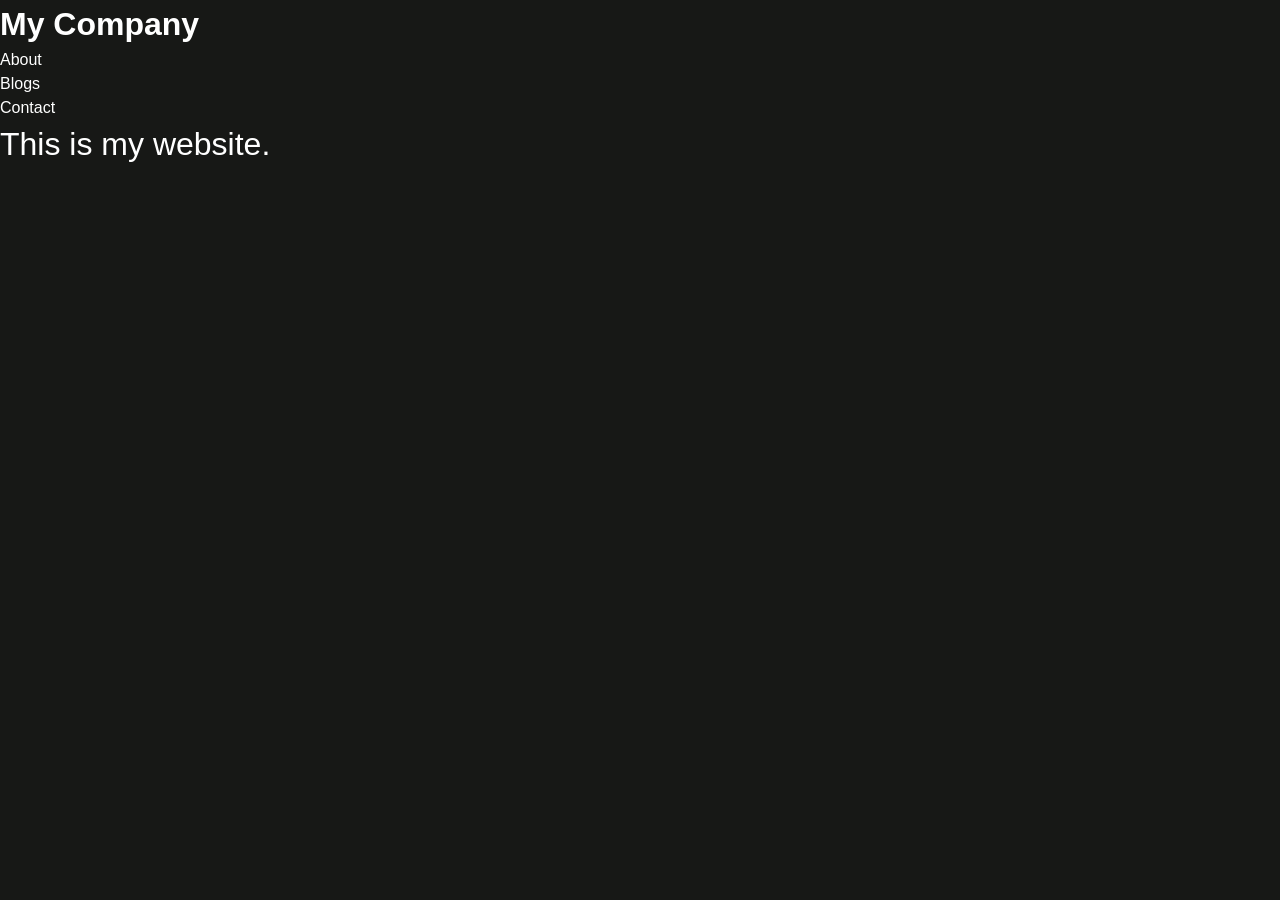
==== index.html @ b253fcb9 "Added and styled the header" ====
<!DOCTYPE html>
<html>
    <head>
        <meta charset="utf-8">
        <meta name="viewport" content="width=device-width, initial-scale=1">
        <meta name="author" content="Blake Thompson">
        <meta name="description" content="Template webpage">
        <meta name="keywords" content="html, css, web, web development, javascript">
        <link rel="icon" href="./assets/media/favicon.png?v=2"  type="image/x-icon">
        <title>Example Project</title>
        <link rel="stylesheet" href="./assets/styles/style.css" media="all">
    </head>
    <body>
        <header>
            <div class="container flex space-between">
                <h1>My Company</h1>
                <nav>
                    <ul class="flex">
                        <li>About</li>
                        <li>Blogs</li>
                        <li>Contact</li>
                    </ul>
                </nav>
            </div>
        </header>
        <main>
            <div class="container">
                <p>This is my website.</p>
            </div>
        </main>
    </body>
</html>
---- assets/styles/style.css ----
@import './reset.css';

.container{
    width: min(100 - 30px, 1080px);
    margin-inline: auto;
}

body {
    background-color: rgb(23, 24, 22);
    color: #fff;
}

.container p{
    font-size: 32px;
}
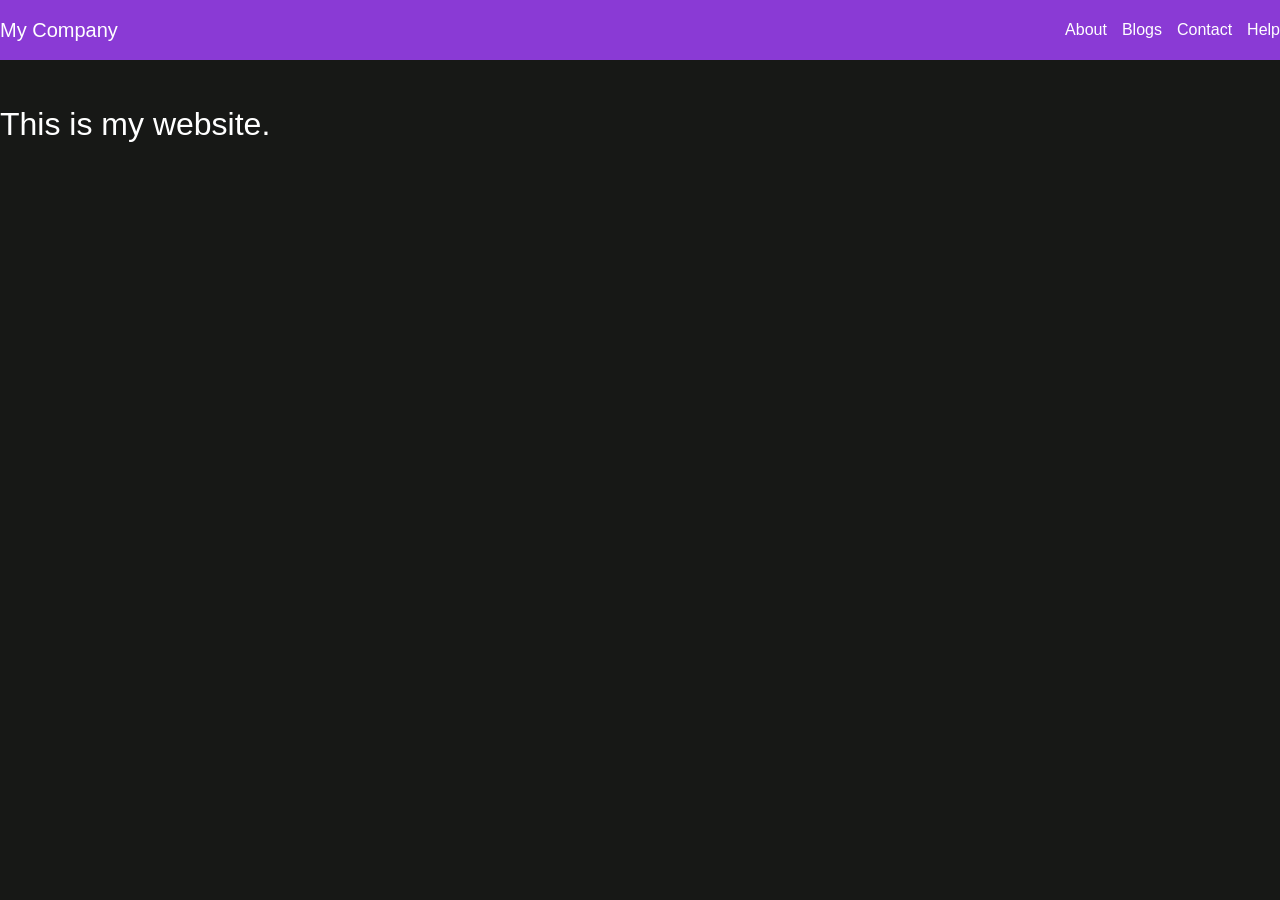
==== commit c74e4691: "added help section to nav in banner" ====
--- a/index.html
+++ b/index.html
@@ -19,6 +19,7 @@
                         <li>About</li>
                         <li>Blogs</li>
                         <li>Contact</li>
+                        <li>Help</li>
                     </ul>
                 </nav>
             </div>
--- a/assets/styles/style.css
+++ b/assets/styles/style.css
@@ -10,6 +10,38 @@
     color: #fff;
 }
 
+.flex {
+    display: flex;
+}
+
+.space-between {
+    justify-content: space-between;
+}
+
 .container p{
     font-size: 32px;
+}
+
+header {
+    background-color: rgb(138, 58, 213);
+    height: 60px;
+    line-height: 60px;
+}
+
+h1 {
+    font-size: 20px;
+    font-weight: 500;
+}
+
+ul.flex {
+    gap: 15px;
+}
+
+.flex li {
+    list-style: none;
+    font-size: 18;
+}
+
+main {
+    padding-top: 40px;
 }
